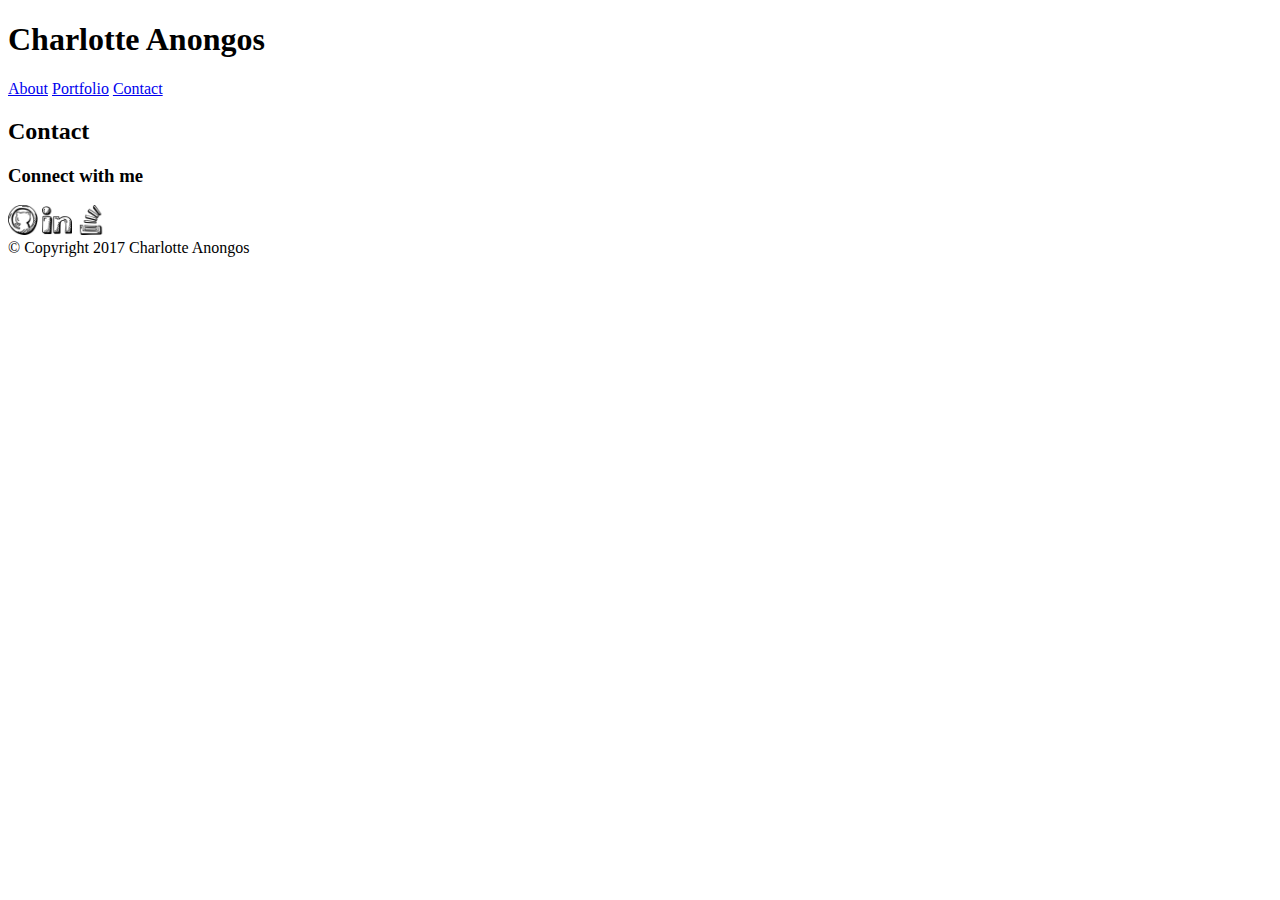
==== contact.html @ 5e1c463e "Added html to contact.html file" ====
<!DOCTYPE html>
<html lang="en">
<head>
	<meta charset="utf-8">
	<meta content="IE=edge,chrome=1" http-equiv="X-UA-Compatible">
	<title>Charlotte Anongos Portfolio</title>
	<meta content="" name="description">
	<meta content="Charlotte Anongos" name="author">
	<meta content="width=device-width, initial-scale=1.0" name="viewport">
	<link href="assets/css/style.css" rel="stylesheet">
</head><!DOCTYPE html>
<html lang="en">
<head>
	<!-- <meta charset="utf-8">
    <meta content="IE=edge,chrome=1" http-equiv="X-UA-Compatible">
    <title>Charlotte Anongos Portfolio</title>
    <meta content="" name="description">
    <meta content="Charlotte Anongos" name="author">
    <meta content="width=device-width, initial-scale=1.0" name="viewport">-->
	<link href="resets.css" rel="stylesheet">
	<link href="assets/css/style.css" rel="stylesheet">
	<title></title>
</head>
<body>
	<div class="container">
		<!-- Header -->
			<div class="header">
				<div class="name-box">
					<h1>Charlotte Anongos</h1>
				</div>
				<div class="navigation">
					<a href="index.html">About</a> <a class="nav" href="portfolio.html"> Portfolio</a> <a class="nav" href="contact.html"> Contact</a>
				</div>
			</div>
		<!-- Main section -->
			<div class="article">
				<div id="about">
					<div id="about-me"><h2>Contact</h2></div>
					
				</div>
		<!--Sidebar -->
				<div class="aside">
					<div id="connect-me"><h3>Connect with me</h3></div>
					<div class="icons"><a href="https://github.com/sharloteean" target="_blank"><img alt="Github" border="0" height="30" src="assets/images/github.png" width="30"></a> <a href="https://www.linkedin.com/in/charlotte-anongos-72538665/" target="_blank"><img alt="LinkedIn" border="0" height="30" src="assets/images/linked.png" width="30"></a> <a href="http://stackoverflow.com/users/7277552/charlotte-anongos" target="_blank"><img alt="StackOverflow" border="0" height="30" src="assets/images/stack.png" width="30"></a></div>
				</div>
			</div>
		<!-- </div> -->
	</div>
	<footer class="footer">
		&copy; Copyright 2017 Charlotte Anongos
	</footer>
</body>
</html>
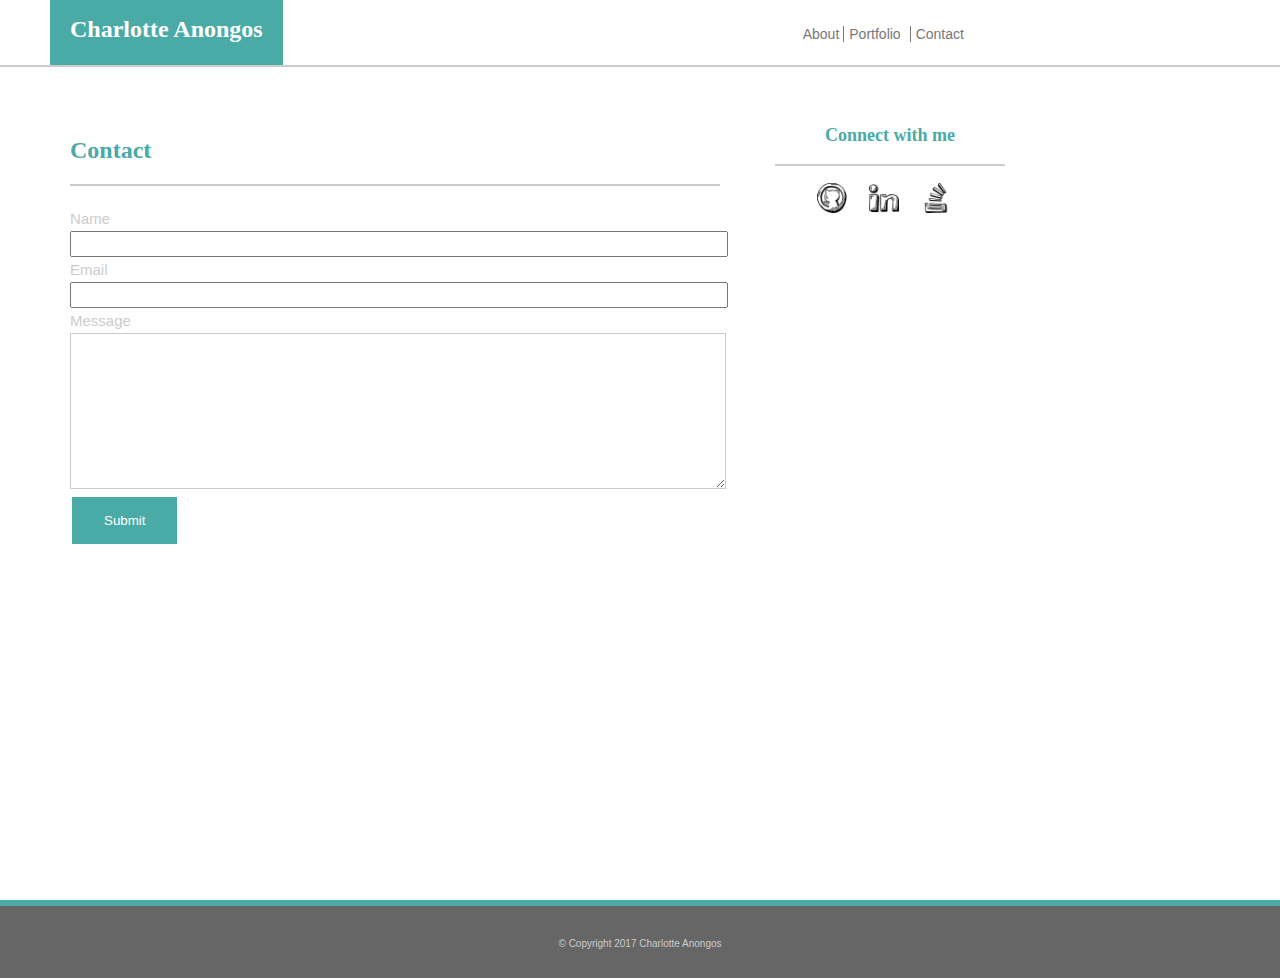
==== commit 9beca29f: "Finished basic specs, cleaned up html and css" ====
--- a/contact.html
+++ b/contact.html
@@ -8,46 +8,51 @@
 	<meta content="Charlotte Anongos" name="author">
 	<meta content="width=device-width, initial-scale=1.0" name="viewport">
 	<link href="assets/css/style.css" rel="stylesheet">
-</head><!DOCTYPE html>
-<html lang="en">
-<head>
-	<!-- <meta charset="utf-8">
-    <meta content="IE=edge,chrome=1" http-equiv="X-UA-Compatible">
-    <title>Charlotte Anongos Portfolio</title>
-    <meta content="" name="description">
-    <meta content="Charlotte Anongos" name="author">
-    <meta content="width=device-width, initial-scale=1.0" name="viewport">-->
-	<link href="resets.css" rel="stylesheet">
-	<link href="assets/css/style.css" rel="stylesheet">
 	<title></title>
 </head>
 <body>
+	<link href="resets.css" rel="stylesheet">
+	<link href="assets/css/style.css" rel="stylesheet">
 	<div class="container">
 		<!-- Header -->
-			<div class="header">
-				<div class="name-box">
-					<h1>Charlotte Anongos</h1>
+		<div class="header">
+			<div class="name-box">
+				<h1>Charlotte Anongos</h1>
+			</div>
+			<div class="navigation">
+				<a href="index.html">About</a> <a class="nav" href="portfolio.html">Portfolio</a> <a class="nav" href="contact.html">Contact</a>
+			</div>
+		</div>
+		<!-- Main section -->
+		<div class="article">
+			<div class="about">
+				<div id="about-me">
+					<h2>Contact</h2>
 				</div>
-				<div class="navigation">
-					<a href="index.html">About</a> <a class="nav" href="portfolio.html"> Portfolio</a> <a class="nav" href="contact.html"> Contact</a>
+				<form id="usrform" name="usrform">
+					<label>Name</label><br>
+					<input id="fname" name="fname" type="text"><br>
+					<label>Email</label><br>
+					<input id="email" name="email" type="text"><br>
+					<label>Message</label><br>
+					<!-- <input type="text" id="message" name="message" rows="10" cols="60"><br /> -->
+					 
+					<textarea cols="106" form="usrform" name="message" rows="10"></textarea> <input type="submit" value="Submit">
+				</form>
+			</div>
+			<!--Sidebar -->
+			<div class="aside">
+				<div id="connect-me">
+					<h3>Connect with me</h3>
+				</div>
+				<div class="icons">
+					<a href="https://github.com/sharloteean" target="_blank"><img alt="Github" border="0" height="30" src="assets/images/github.png" width="30"></a> <a href="https://www.linkedin.com/in/charlotte-anongos-72538665/" target="_blank"><img alt="LinkedIn" border="0" height="30" src="assets/images/linked.png" width="30"></a> <a href="http://stackoverflow.com/users/7277552/charlotte-anongos" target="_blank"><img alt="StackOverflow" border="0" height="30" src="assets/images/stack.png" width="30"></a>
 				</div>
 			</div>
-		<!-- Main section -->
-			<div class="article">
-				<div id="about">
-					<div id="about-me"><h2>Contact</h2></div>
-					
-				</div>
-		<!--Sidebar -->
-				<div class="aside">
-					<div id="connect-me"><h3>Connect with me</h3></div>
-					<div class="icons"><a href="https://github.com/sharloteean" target="_blank"><img alt="Github" border="0" height="30" src="assets/images/github.png" width="30"></a> <a href="https://www.linkedin.com/in/charlotte-anongos-72538665/" target="_blank"><img alt="LinkedIn" border="0" height="30" src="assets/images/linked.png" width="30"></a> <a href="http://stackoverflow.com/users/7277552/charlotte-anongos" target="_blank"><img alt="StackOverflow" border="0" height="30" src="assets/images/stack.png" width="30"></a></div>
-				</div>
-			</div>
-		<!-- </div> -->
+		</div><!-- </div> -->
 	</div>
 	<footer class="footer">
 		&copy; Copyright 2017 Charlotte Anongos
 	</footer>
 </body>
-</html>
+</html>--- a/assets/css/style.css
+++ b/assets/css/style.css
@@ -0,0 +1,265 @@
+/** Universal Selector
+* {
+       border: 1px dashed #0000FF;
+   }*/
+
+body,
+html {
+	height: 100%;
+	width: 100%;
+	margin: 0;
+	font-family: 'Georgia', Times, "Times New Roman", serif;
+	background-image: url("../images/ravenna.png");
+}
+
+p {
+	font-family: 'Arial', 'Helvetica Neue', Helvetica, sans-serif;
+	font-size: 15px;
+	color: #777777;
+	line-height: 25px;
+}
+
+label {
+	font-family: 'Arial', 'Helvetica Neue', Helvetica, sans-serif;
+	font-size: 15px;
+	color: #cccccc;
+	line-height: 25px;
+}
+
+.container {
+	width: 100%;
+	min-height: 100%;
+}
+
+.header {
+	width: 100%;
+	height: 65px;
+	border-bottom-style: solid;
+	border-bottom-width: 2px;
+	border-bottom-color: #cccccc;
+	background-color: #ffffff;
+}
+
+h1 {
+	font-size: 24px;
+}
+
+h3 {
+	font-size: 18px;
+}
+
+#about-me {
+	color: #4aaaa5;
+	border-bottom-style: solid;
+	border-bottom-width: 2px;
+	border-bottom-color: #cccccc;
+	margin-bottom: 20px;
+}
+
+.name-box {
+	height: 100%;
+	float: left;
+	margin-left: 50px;
+	padding-left: 20px;
+	padding-right: 20px;
+	background-color: #4aaaa5;
+	color: #ffffff;
+}
+
+.navigation {
+	float: left;
+	margin-top: 25px;
+	margin-left: 520px;
+}
+
+.nav {
+	border-left: solid #777777;
+	border-left-width: 1px;
+	margin-right: 5px;
+	padding-left: 5px;
+}
+
+a:link {
+	font-size: 14px;
+	text-decoration: none;
+	font-family: 'Arial', 'Helvetica Neue', Helvetica, sans-serif;
+	color: #777777;
+}
+
+a:visited {
+	font-size: 14px;
+	text-decoration: none;
+	font-family: 'Arial', 'Helvetica Neue', Helvetica, sans-serif;
+	color: #777777;
+}
+
+.article {
+	clear: both;
+	overflow: auto;
+}
+
+img {
+	float: left;
+	vertical-align: top;
+	margin: 7px 20px 7px 2px;
+}
+
+section {
+	width: 250px;
+	height: 200px;
+	border-style: solid;
+	border-color: #cccccc;
+	float: left;
+	margin: 30px;
+}
+
+.about {
+	float: left;
+	background-color: #ffffff;
+	width: 650px;
+	margin: 30px 0px 30px 50px;
+	padding: 20px;
+}
+
+hr {
+	margin-left: 10px;
+	margin-bottom: 20px;
+	width: 550px;
+	color: #333;
+}
+
+#connect-me {
+	color: #4aaaa5;
+	padding: 0px;
+	margin: 0px 10px 0px 10px;
+	border-bottom-style: solid;
+	border-bottom-width: 2px;
+	border-bottom-color: #cccccc;
+	margin-bottom: 10px;
+}
+
+.aside {
+	float: left;
+	width: 250px;
+	margin-top: 30px;
+	margin-left: 20px;
+	padding-top: 10px;
+	padding-bottom: 25px;
+	padding-left: 5px;
+	background-color: #ffffff;
+	text-align: center;
+}
+
+.icons {
+	margin-left: 50px;
+}
+
+.footer {
+	width: 100%;
+	height: 40px;
+	background-color: #666666;
+	text-align: center;
+	padding-top: 32px;
+	border-top-style: solid;
+	border-top-width: 6px;
+	border-top-color: #4aaaa5;
+	font-family: 'Arial', 'Helvetica Neue', Helvetica, sans-serif;
+	font-size: 10px;
+	color: #ccc;
+}
+
+label {
+	display: inline-block;
+	float: left;
+	clear: left;
+	width: 250px;
+	text-align: left;
+}
+
+input[type=text] {
+	display: inline-block;
+	float: left;
+	clear: left;
+	width: 100%;
+	height: 20px;
+}
+
+#message {
+	box-sizing: border-box;
+	width: 100%;
+	height: 300px;
+}
+
+input[type=button],
+input[type=submit],
+input[type=reset] {
+	display: inline-block;
+	float: left;
+	clear: left;
+	background-color: #4aaaa5;
+	border: none;
+	color: white;
+	padding: 16px 32px;
+	text-decoration: none;
+	margin: 4px 2px;
+	cursor: pointer;
+}
+
+textarea {
+	border-color: #cccccc;
+	width:100%;
+}
+
+section.image1 {
+	width: 250px;
+	/*width of your image*/
+	height: 200px;
+	/*height of your image*/
+	background-image: url("../images/portfolio1.jpg");
+}
+
+section.image2 {
+	width: 250px;
+	/*width of your image*/
+	height: 200px;
+	/*height of your image*/
+	background-image: url("../images/portfolio2.jpg");
+}
+
+section.image3 {
+	width: 250px;
+	/*width of your image*/
+	height: 200px;
+	/*height of your image*/
+	background-image: url("../images/portfolio3.jpg");
+}
+
+section.image4 {
+	width: 250px;
+	/*width of your image*/
+	height: 200px;
+	/*height of your image*/
+	background-image: url("../images/portfolio4.jpg");
+}
+
+section.image5 {
+	width: 250px;
+	/*width of your image*/
+	height: 200px;
+	/*height of your image*/
+	background-image: url("../images/portfolio5.jpg");
+}
+
+.imagetext {
+	background-color: #4aaaa5;
+	color: #ccc;
+	position: relative;
+	margin: 0 auto;
+	width: 250px;
+	height: 55px;
+	margin-top: 130px;
+	font-size: 30px;
+	text-align: center;
+	line-height: 55px;
+	vertical-align: middle;
+}--- a/assets/css/style.css
+++ b/assets/css/style.css
@@ -0,0 +1,265 @@
+/** Universal Selector
+* {
+       border: 1px dashed #0000FF;
+   }*/
+
+body,
+html {
+	height: 100%;
+	width: 100%;
+	margin: 0;
+	font-family: 'Georgia', Times, "Times New Roman", serif;
+	background-image: url("../images/ravenna.png");
+}
+
+p {
+	font-family: 'Arial', 'Helvetica Neue', Helvetica, sans-serif;
+	font-size: 15px;
+	color: #777777;
+	line-height: 25px;
+}
+
+label {
+	font-family: 'Arial', 'Helvetica Neue', Helvetica, sans-serif;
+	font-size: 15px;
+	color: #cccccc;
+	line-height: 25px;
+}
+
+.container {
+	width: 100%;
+	min-height: 100%;
+}
+
+.header {
+	width: 100%;
+	height: 65px;
+	border-bottom-style: solid;
+	border-bottom-width: 2px;
+	border-bottom-color: #cccccc;
+	background-color: #ffffff;
+}
+
+h1 {
+	font-size: 24px;
+}
+
+h3 {
+	font-size: 18px;
+}
+
+#about-me {
+	color: #4aaaa5;
+	border-bottom-style: solid;
+	border-bottom-width: 2px;
+	border-bottom-color: #cccccc;
+	margin-bottom: 20px;
+}
+
+.name-box {
+	height: 100%;
+	float: left;
+	margin-left: 50px;
+	padding-left: 20px;
+	padding-right: 20px;
+	background-color: #4aaaa5;
+	color: #ffffff;
+}
+
+.navigation {
+	float: left;
+	margin-top: 25px;
+	margin-left: 520px;
+}
+
+.nav {
+	border-left: solid #777777;
+	border-left-width: 1px;
+	margin-right: 5px;
+	padding-left: 5px;
+}
+
+a:link {
+	font-size: 14px;
+	text-decoration: none;
+	font-family: 'Arial', 'Helvetica Neue', Helvetica, sans-serif;
+	color: #777777;
+}
+
+a:visited {
+	font-size: 14px;
+	text-decoration: none;
+	font-family: 'Arial', 'Helvetica Neue', Helvetica, sans-serif;
+	color: #777777;
+}
+
+.article {
+	clear: both;
+	overflow: auto;
+}
+
+img {
+	float: left;
+	vertical-align: top;
+	margin: 7px 20px 7px 2px;
+}
+
+section {
+	width: 250px;
+	height: 200px;
+	border-style: solid;
+	border-color: #cccccc;
+	float: left;
+	margin: 30px;
+}
+
+.about {
+	float: left;
+	background-color: #ffffff;
+	width: 650px;
+	margin: 30px 0px 30px 50px;
+	padding: 20px;
+}
+
+hr {
+	margin-left: 10px;
+	margin-bottom: 20px;
+	width: 550px;
+	color: #333;
+}
+
+#connect-me {
+	color: #4aaaa5;
+	padding: 0px;
+	margin: 0px 10px 0px 10px;
+	border-bottom-style: solid;
+	border-bottom-width: 2px;
+	border-bottom-color: #cccccc;
+	margin-bottom: 10px;
+}
+
+.aside {
+	float: left;
+	width: 250px;
+	margin-top: 30px;
+	margin-left: 20px;
+	padding-top: 10px;
+	padding-bottom: 25px;
+	padding-left: 5px;
+	background-color: #ffffff;
+	text-align: center;
+}
+
+.icons {
+	margin-left: 50px;
+}
+
+.footer {
+	width: 100%;
+	height: 40px;
+	background-color: #666666;
+	text-align: center;
+	padding-top: 32px;
+	border-top-style: solid;
+	border-top-width: 6px;
+	border-top-color: #4aaaa5;
+	font-family: 'Arial', 'Helvetica Neue', Helvetica, sans-serif;
+	font-size: 10px;
+	color: #ccc;
+}
+
+label {
+	display: inline-block;
+	float: left;
+	clear: left;
+	width: 250px;
+	text-align: left;
+}
+
+input[type=text] {
+	display: inline-block;
+	float: left;
+	clear: left;
+	width: 100%;
+	height: 20px;
+}
+
+#message {
+	box-sizing: border-box;
+	width: 100%;
+	height: 300px;
+}
+
+input[type=button],
+input[type=submit],
+input[type=reset] {
+	display: inline-block;
+	float: left;
+	clear: left;
+	background-color: #4aaaa5;
+	border: none;
+	color: white;
+	padding: 16px 32px;
+	text-decoration: none;
+	margin: 4px 2px;
+	cursor: pointer;
+}
+
+textarea {
+	border-color: #cccccc;
+	width:100%;
+}
+
+section.image1 {
+	width: 250px;
+	/*width of your image*/
+	height: 200px;
+	/*height of your image*/
+	background-image: url("../images/portfolio1.jpg");
+}
+
+section.image2 {
+	width: 250px;
+	/*width of your image*/
+	height: 200px;
+	/*height of your image*/
+	background-image: url("../images/portfolio2.jpg");
+}
+
+section.image3 {
+	width: 250px;
+	/*width of your image*/
+	height: 200px;
+	/*height of your image*/
+	background-image: url("../images/portfolio3.jpg");
+}
+
+section.image4 {
+	width: 250px;
+	/*width of your image*/
+	height: 200px;
+	/*height of your image*/
+	background-image: url("../images/portfolio4.jpg");
+}
+
+section.image5 {
+	width: 250px;
+	/*width of your image*/
+	height: 200px;
+	/*height of your image*/
+	background-image: url("../images/portfolio5.jpg");
+}
+
+.imagetext {
+	background-color: #4aaaa5;
+	color: #ccc;
+	position: relative;
+	margin: 0 auto;
+	width: 250px;
+	height: 55px;
+	margin-top: 130px;
+	font-size: 30px;
+	text-align: center;
+	line-height: 55px;
+	vertical-align: middle;
+}